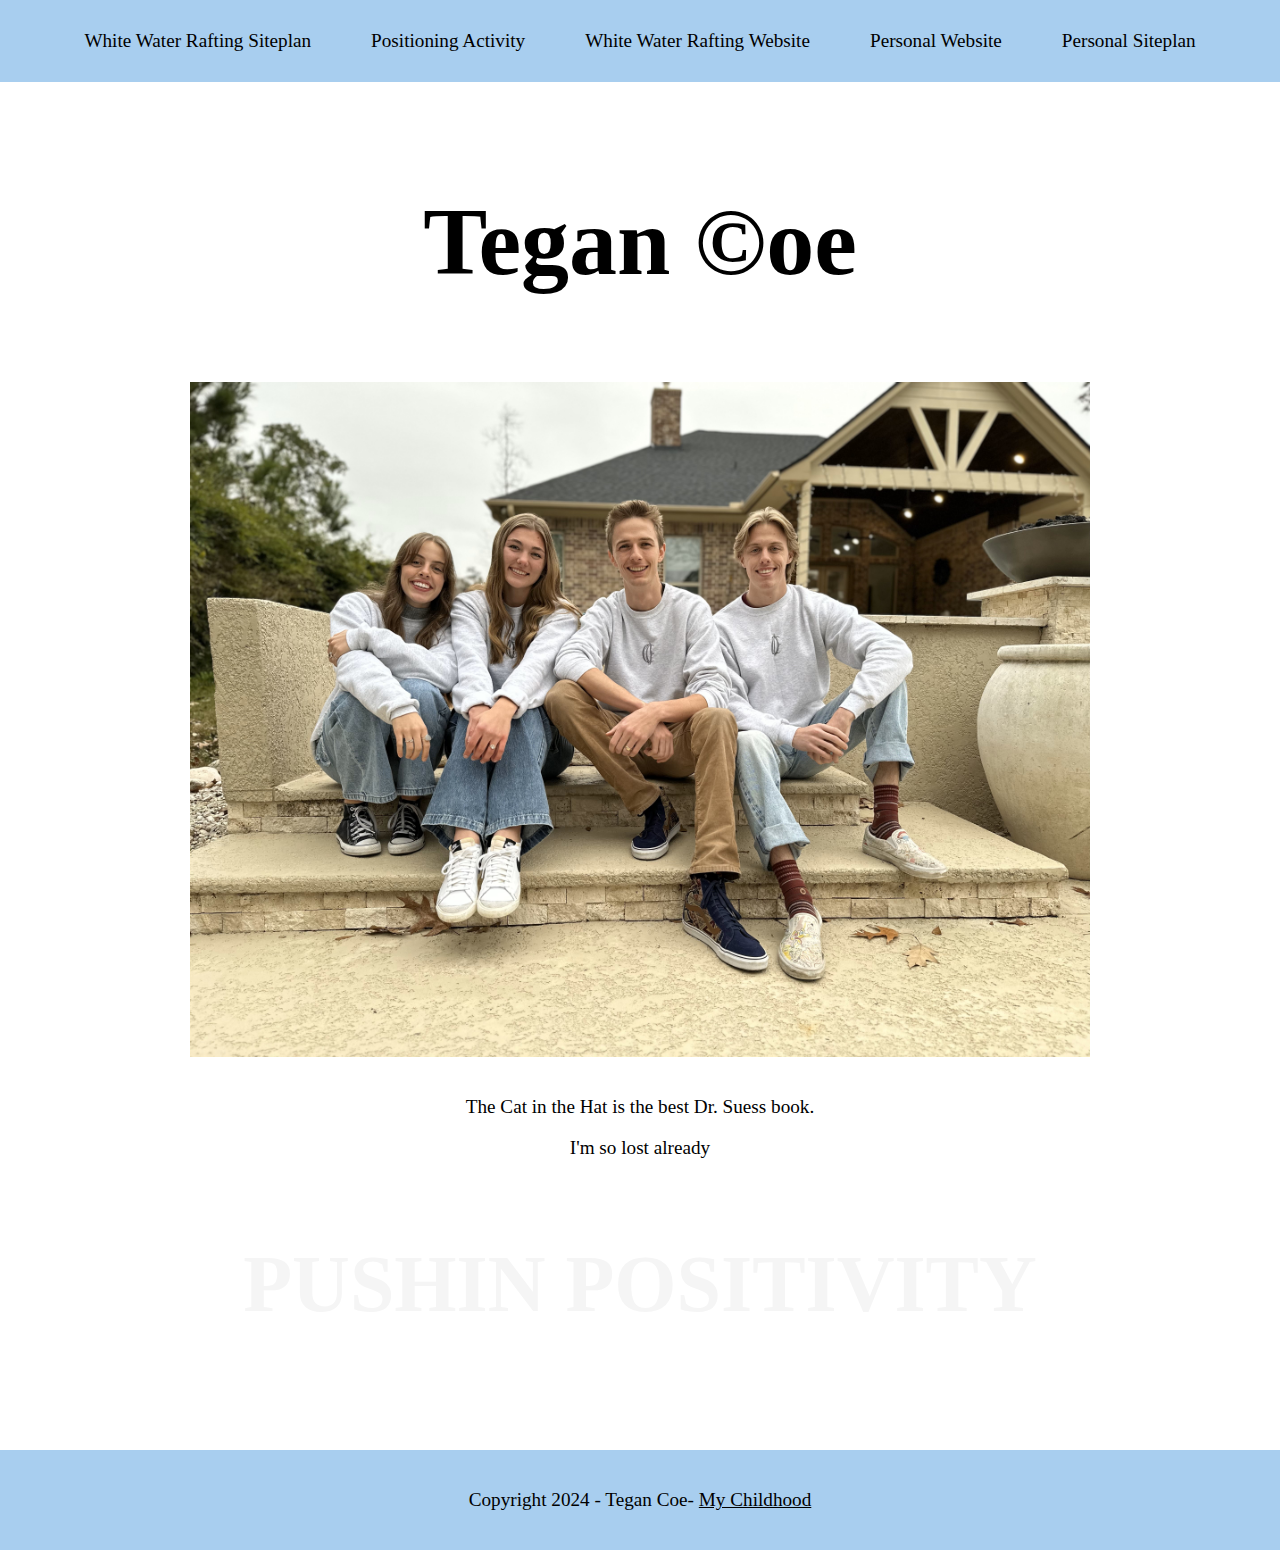
==== index.html @ 62f6e39c "made improvements" ====
<!DOCTYPE html>
<html lang="en">
    <head>
        <meta charset="UTF-8">
        <meta name="viewport" content="width=device-width, initial-scale=1.0">
        <title>WDD130 | Home</title>
        <link href="styles/styles.css" rel="stylesheet">
    </head>
    <body>
        <div id="content">
            <header>
                <nav>
                    <a class="nav_link" href="wwr/site-plan-rafting.html">White Water Rafting Siteplan</a>
                    <a class="nav_link" href="positioning.html">Positioning Activity</a>
                    <a class="nav_link" href="wwr/index.html">White Water Rafting Website</a>
                    <a class="nav_link" href="#">Personal Website</a>
                    <a class="nav_link" href="#">Personal Siteplan</a>
                </nav>  
            </header>
        </body>
        <main>
            <h1 id="main_title">Tegan &copyoe </h1>  
            <img src="siblings.jpg" alt="a trolley lol"/>
            <p>The Cat in the Hat is the best Dr. Suess book.</p>
            <p> I'm so lost already</p>
            <h3 id="sub_title">PUSHIN POSITIVITY</h3>
            </main>
            <footer>
                <p>Copyright 2024 - Tegan Coe- 
                    <a href= "https://www.coolmathgames.com/">My Childhood</a>

                </p>
            </footer>
         </div>
    </body>
</html>
---- styles/styles.css ----
body {
    background-color: rgb(168, 206, 239);
    margin: 0;
    padding: 0;
}

#content {
    max-width: 1600px;
    margin: 0 auto;
}
nav {
    display: flex;
    justify-content: center;
}

.nav_link {
    padding: 30px;
    color:black;
    font-size: 1.2em;
    text-decoration: none;
    text-align: center;
}

main {
    background-color: rgb(255, 255, 255);
    padding: 40px;
}

img {
    width: 75%;
    padding: 20px;
}

a {
    color: black;
}
nav a:hover{
    color: whitesmoke;
    background-color:violet;
}

#main_title {
    font-size: 6em;
    color:black;
    text-align: center;
}

img {
    display: block;
    margin: 0 auto;
}

p, h3 {
    text-align: center;
}

p {
    font-size: 1.2em;
}

#sub_title {
    color:whitesmoke;
    font-size: 5em;
}

footer {
    padding: 20px;
}
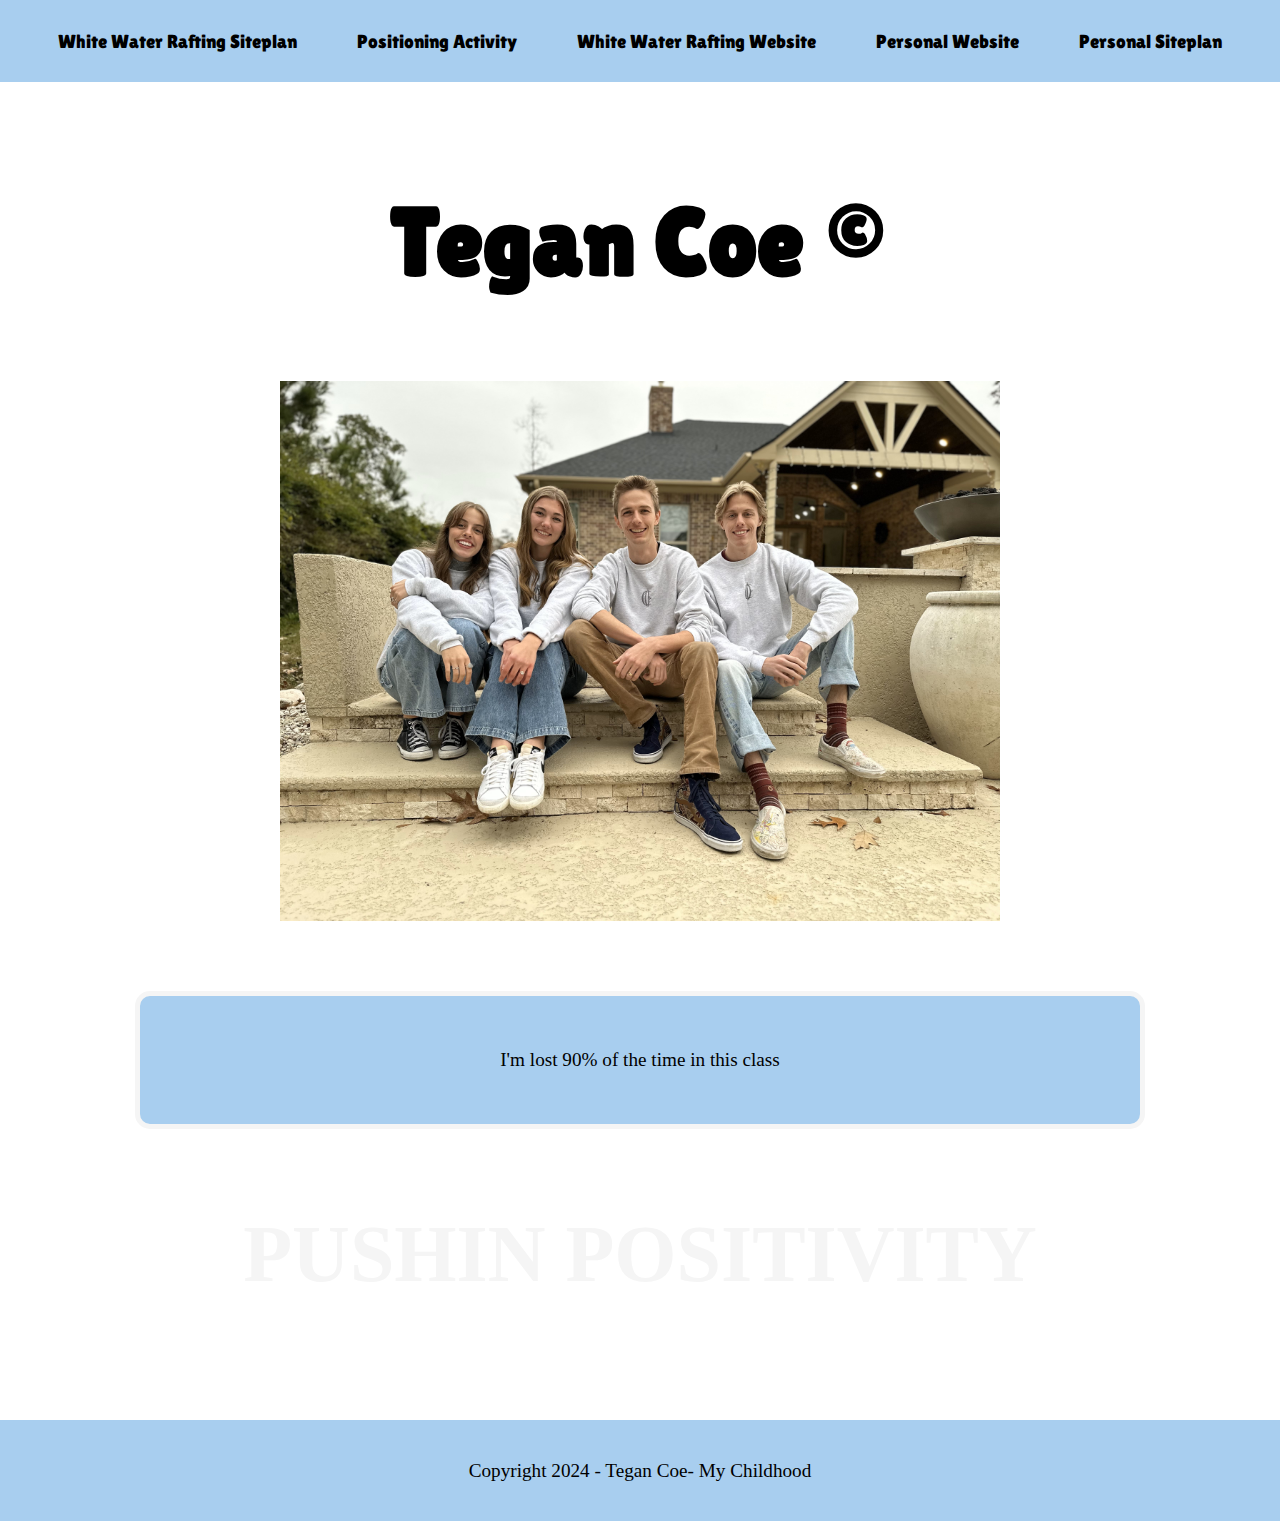
==== commit 52ea413c: "made visual improvements" ====
--- a/index.html
+++ b/index.html
@@ -18,12 +18,11 @@
                 </nav>  
             </header>
         </body>
-        <main>
-            <h1 id="main_title">Tegan &copyoe </h1>  
-            <img src="siblings.jpg" alt="a trolley lol"/>
-            <p>The Cat in the Hat is the best Dr. Suess book.</p>
-            <p> I'm so lost already</p>
-            <h3 id="sub_title">PUSHIN POSITIVITY</h3>
+             <main>
+                <h1 id="main_title">Tegan Coe &copy</h1>  
+                <img src="siblings.jpg" alt="a trolley lol"/>
+                <p>I'm lost 90% of the time in this class</p>
+                <h3 id="sub_title">PUSHIN POSITIVITY</h3>
             </main>
             <footer>
                 <p>Copyright 2024 - Tegan Coe- 
--- a/styles/styles.css
+++ b/styles/styles.css
@@ -1,3 +1,5 @@
+@import url('https://fonts.googleapis.com/css2?family=Honk&family=Lilita+One&family=Permanent+Marker&display=swap');
+
 body {
     background-color: rgb(168, 206, 239);
     margin: 0;
@@ -19,6 +21,7 @@
     font-size: 1.2em;
     text-decoration: none;
     text-align: center;
+    font-family: "permanent marker", "lilita one";
 }
 
 main {
@@ -27,8 +30,10 @@
 }
 
 img {
-    width: 75%;
+    width: 60%;
     padding: 20px;
+    display: block;
+    margin: 0 auto;
 }
 
 a {
@@ -43,18 +48,25 @@
     font-size: 6em;
     color:black;
     text-align: center;
-}
-
-img {
-    display: block;
-    margin: 0 auto;
+    font-family: 'lilita one', 'honk', 'permanent marker', 'sans-serif';
 }
 
 p, h3 {
     text-align: center;
 }
 
-p {
+main p {
+    font-size: 1.2em;
+    width: 75%;
+    margin: 50px auto;
+    line-height: 1.5em;
+    padding: 50px;
+    background-color: rgb(168, 206, 239);
+    border: 5px solid whitesmoke;
+    border-radius: 15px;
+}
+
+footer p {
     font-size: 1.2em;
 }
 
@@ -65,4 +77,11 @@
 
 footer {
     padding: 20px;
+}
+
+footer a {
+    text-decoration: none;
+}
+footer a:hover {
+    color: whitesmoke;
 }